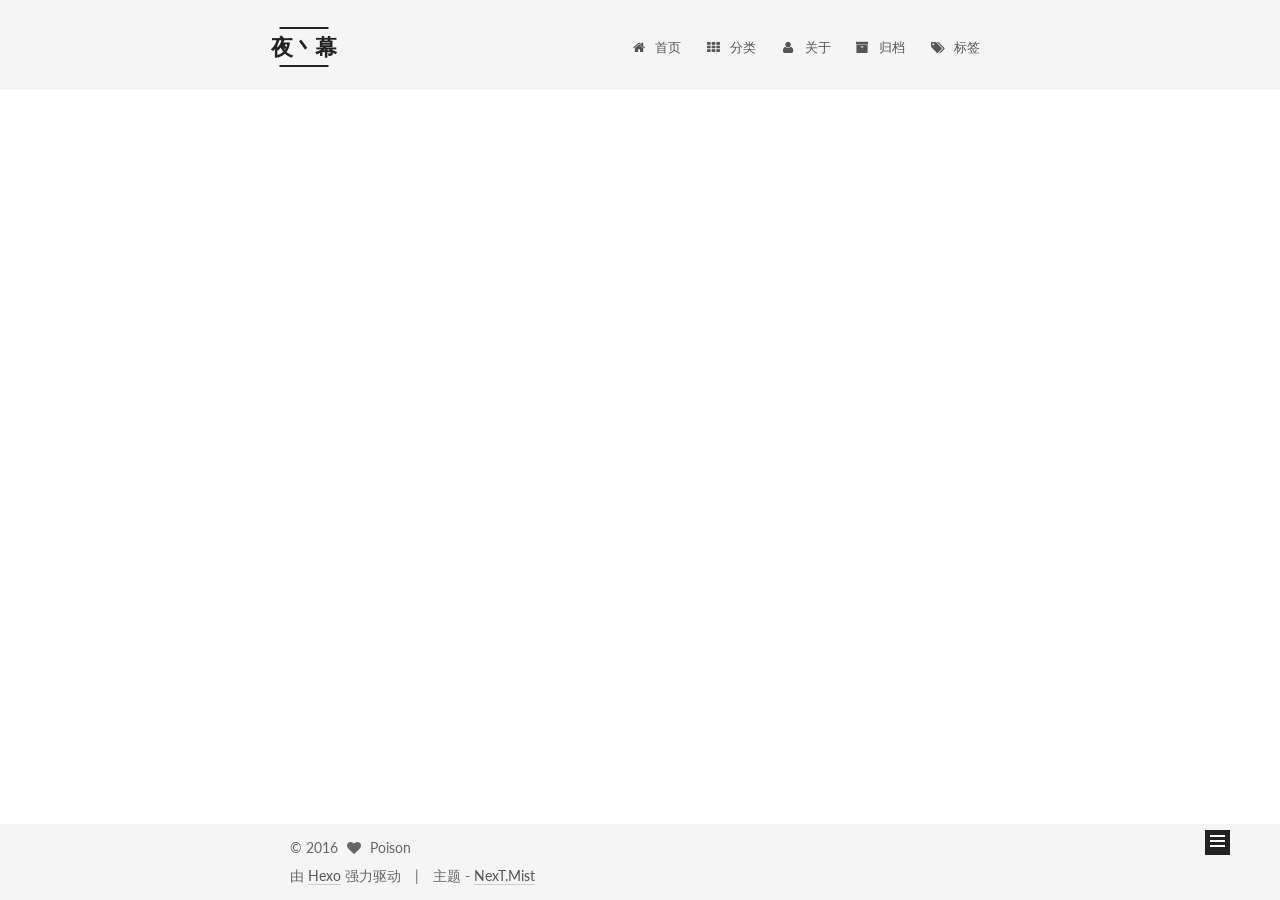
==== about/index.html @ d771e6af "Site updated: 2016-06-18 23:51:07" ====
<!doctype html>



  


<html class="theme-next mist use-motion">
<head>
  <meta charset="UTF-8"/>
<meta http-equiv="X-UA-Compatible" content="IE=edge,chrome=1" />
<meta name="viewport" content="width=device-width, initial-scale=1, maximum-scale=1"/>



<meta http-equiv="Cache-Control" content="no-transform" />
<meta http-equiv="Cache-Control" content="no-siteapp" />












  
  
  <link href="/vendors/fancybox/source/jquery.fancybox.css?v=2.1.5" rel="stylesheet" type="text/css" />




  
  
  
  

  
    
    
  

  

  

  

  

  
    
    
    <link href="//fonts.googleapis.com/css?family=Lato:300,300italic,400,400italic,700,700italic&subset=latin,latin-ext" rel="stylesheet" type="text/css">
  






<link href="/vendors/font-awesome/css/font-awesome.min.css?v=4.4.0" rel="stylesheet" type="text/css" />

<link href="/css/main.css?v=5.0.1" rel="stylesheet" type="text/css" />


  <meta name="keywords" content="Hexo, NexT" />




  


  <link rel="alternate" href="/atom.xml" title="夜丶幕" type="application/atom+xml" />




  <link rel="shortcut icon" type="image/x-icon" href="/favicon.ico?v=5.0.1" />






<meta name="description" content="纸上得来终觉浅，绝知此事要躬行">
<meta property="og:type" content="website">
<meta property="og:title" content="about">
<meta property="og:url" content="http://yoursite.com/about/index.html">
<meta property="og:site_name" content="夜丶幕">
<meta property="og:description" content="纸上得来终觉浅，绝知此事要躬行">
<meta property="og:updated_time" content="2016-06-18T04:58:09.805Z">
<meta name="twitter:card" content="summary">
<meta name="twitter:title" content="about">
<meta name="twitter:description" content="纸上得来终觉浅，绝知此事要躬行">



<script type="text/javascript" id="hexo.configuration">
  var NexT = window.NexT || {};
  var CONFIG = {
    scheme: 'Mist',
    sidebar: {"position":"right","display":"post"},
    fancybox: true,
    motion: true,
    duoshuo: {
      userId: 0,
      author: '博主'
    }
  };
</script>




  <link rel="canonical" href="http://yoursite.com/about/"/>

  <title>
  

  
    about | 夜丶幕
  
</title>
</head>

<body itemscope itemtype="http://schema.org/WebPage" lang="zh-Hans">

  










  
  
    
  

  <div class="container one-collumn sidebar-position-right  ">
    <div class="headband"></div>

    <header id="header" class="header" itemscope itemtype="http://schema.org/WPHeader">
      <div class="header-inner"><div class="site-meta ">
  

  <div class="custom-logo-site-title">
    <a href="/"  class="brand" rel="start">
      <span class="logo-line-before"><i></i></span>
      <span class="site-title">夜丶幕</span>
      <span class="logo-line-after"><i></i></span>
    </a>
  </div>
  <p class="site-subtitle"></p>
</div>

<div class="site-nav-toggle">
  <button>
    <span class="btn-bar"></span>
    <span class="btn-bar"></span>
    <span class="btn-bar"></span>
  </button>
</div>

<nav class="site-nav">
  

  
    <ul id="menu" class="menu">
      
        
        <li class="menu-item menu-item-home">
          <a href="/" rel="section">
            
              <i class="menu-item-icon fa fa-fw fa-home"></i> <br />
            
            首页
          </a>
        </li>
      
        
        <li class="menu-item menu-item-categories">
          <a href="/categories" rel="section">
            
              <i class="menu-item-icon fa fa-fw fa-th"></i> <br />
            
            分类
          </a>
        </li>
      
        
        <li class="menu-item menu-item-about">
          <a href="/about" rel="section">
            
              <i class="menu-item-icon fa fa-fw fa-user"></i> <br />
            
            关于
          </a>
        </li>
      
        
        <li class="menu-item menu-item-archives">
          <a href="/archives" rel="section">
            
              <i class="menu-item-icon fa fa-fw fa-archive"></i> <br />
            
            归档
          </a>
        </li>
      
        
        <li class="menu-item menu-item-tags">
          <a href="/tags" rel="section">
            
              <i class="menu-item-icon fa fa-fw fa-tags"></i> <br />
            
            标签
          </a>
        </li>
      

      
    </ul>
  

  
</nav>

 </div>
    </header>

    <main id="main" class="main">
      <div class="main-inner">
        <div class="content-wrap">
          <div id="content" class="content">
            

  <div id="posts" class="posts-expand">
    
    
      
    
  </div>


          </div>
          


          
  <div class="comments" id="comments">
    
      <div class="ds-thread" data-thread-key="about/index.html"
           data-title="about" data-url="http://yoursite.com/about/index.html">
      </div>
    
  </div>


        </div>
        
          
  
  <div class="sidebar-toggle">
    <div class="sidebar-toggle-line-wrap">
      <span class="sidebar-toggle-line sidebar-toggle-line-first"></span>
      <span class="sidebar-toggle-line sidebar-toggle-line-middle"></span>
      <span class="sidebar-toggle-line sidebar-toggle-line-last"></span>
    </div>
  </div>

  <aside id="sidebar" class="sidebar">
    <div class="sidebar-inner">

      

      

      <section class="site-overview sidebar-panel  sidebar-panel-active ">
        <div class="site-author motion-element" itemprop="author" itemscope itemtype="http://schema.org/Person">
          <img class="site-author-image" itemprop="image"
               src="/images/poison.png"
               alt="Poison" />
          <p class="site-author-name" itemprop="name">Poison</p>
          <p class="site-description motion-element" itemprop="description">纸上得来终觉浅，绝知此事要躬行</p>
        </div>
        <nav class="site-state motion-element">
          <div class="site-state-item site-state-posts">
            <a href="/archives">
              <span class="site-state-item-count">2</span>
              <span class="site-state-item-name">日志</span>
            </a>
          </div>

          
            <div class="site-state-item site-state-categories">
              <a href="/categories">
                <span class="site-state-item-count">1</span>
                <span class="site-state-item-name">分类</span>
              </a>
            </div>
          

          
            <div class="site-state-item site-state-tags">
              <a href="/tags">
                <span class="site-state-item-count">1</span>
                <span class="site-state-item-name">标签</span>
              </a>
            </div>
          

        </nav>

        
          <div class="feed-link motion-element">
            <a href="/atom.xml" rel="alternate">
              <i class="fa fa-rss"></i>
              RSS
            </a>
          </div>
        

        <div class="links-of-author motion-element">
          
            
              <span class="links-of-author-item">
                <a href="https://github.com/your-user-name" target="_blank" title="GitHub">
                  
                    <i class="fa fa-fw fa-github"></i>
                  
                  GitHub
                </a>
              </span>
            
              <span class="links-of-author-item">
                <a href="https://twitter.com/your-user-name" target="_blank" title="Twitter">
                  
                    <i class="fa fa-fw fa-twitter"></i>
                  
                  Twitter
                </a>
              </span>
            
              <span class="links-of-author-item">
                <a href="http://weibo.com/your-user-name" target="_blank" title="微博">
                  
                    <i class="fa fa-fw fa-globe"></i>
                  
                  微博
                </a>
              </span>
            
              <span class="links-of-author-item">
                <a href="http://douban.com/people/your-user-name" target="_blank" title="豆瓣">
                  
                    <i class="fa fa-fw fa-globe"></i>
                  
                  豆瓣
                </a>
              </span>
            
              <span class="links-of-author-item">
                <a href="http://www.zhihu.com/people/your-user-name" target="_blank" title="知乎">
                  
                    <i class="fa fa-fw fa-globe"></i>
                  
                  知乎
                </a>
              </span>
            
          
        </div>

        
        

        
        

      </section>

      

    </div>
  </aside>


        
      </div>
    </main>

    <footer id="footer" class="footer">
      <div class="footer-inner">
        <div class="copyright" >
  
  &copy; 
  <span itemprop="copyrightYear">2016</span>
  <span class="with-love">
    <i class="fa fa-heart"></i>
  </span>
  <span class="author" itemprop="copyrightHolder">Poison</span>
</div>

<div class="powered-by">
  由 <a class="theme-link" href="http://hexo.io">Hexo</a> 强力驱动
</div>

<div class="theme-info">
  主题 -
  <a class="theme-link" href="https://github.com/iissnan/hexo-theme-next">
    NexT.Mist
  </a>
</div>

        

        
      </div>
    </footer>

    <div class="back-to-top">
      <i class="fa fa-arrow-up"></i>
    </div>
  </div>

  

<script type="text/javascript">
  if (Object.prototype.toString.call(window.Promise) !== '[object Function]') {
    window.Promise = null;
  }
</script>









  



  
  <script type="text/javascript" src="/vendors/jquery/index.js?v=2.1.3"></script>

  
  <script type="text/javascript" src="/vendors/fastclick/lib/fastclick.min.js?v=1.0.6"></script>

  
  <script type="text/javascript" src="/vendors/jquery_lazyload/jquery.lazyload.js?v=1.9.7"></script>

  
  <script type="text/javascript" src="/vendors/velocity/velocity.min.js?v=1.2.1"></script>

  
  <script type="text/javascript" src="/vendors/velocity/velocity.ui.min.js?v=1.2.1"></script>

  
  <script type="text/javascript" src="/vendors/fancybox/source/jquery.fancybox.pack.js?v=2.1.5"></script>


  


  <script type="text/javascript" src="/js/src/utils.js?v=5.0.1"></script>

  <script type="text/javascript" src="/js/src/motion.js?v=5.0.1"></script>



  
  

  

  


  <script type="text/javascript" src="/js/src/bootstrap.js?v=5.0.1"></script>



  

  
    
  

  <script type="text/javascript">
    var duoshuoQuery = {short_name:"poisonsky"};
    (function() {
      var ds = document.createElement('script');
      ds.type = 'text/javascript';ds.async = true;
      ds.id = 'duoshuo-script';
      ds.src = (document.location.protocol == 'https:' ? 'https:' : 'http:') + '//static.duoshuo.com/embed.js';
      ds.charset = 'UTF-8';
      (document.getElementsByTagName('head')[0]
      || document.getElementsByTagName('body')[0]).appendChild(ds);
    })();
  </script>

  
    
  






  
  
  

  

  

</body>
</html>
---- css/main.css ----
/* normalize.css v3.0.2 | MIT License | git.io/normalize */
html {
  font-family: sans-serif; /* 1 */
  -ms-text-size-adjust: 100%; /* 2 */
  -webkit-text-size-adjust: 100%; /* 2 */
}
body {
  margin: 0;
}
article,
aside,
details,
figcaption,
figure,
footer,
header,
hgroup,
main,
menu,
nav,
section,
summary {
  display: block;
}
audio,
canvas,
progress,
video {
  display: inline-block; /* 1 */
  vertical-align: baseline; /* 2 */
}
audio:not([controls]) {
  display: none;
  height: 0;
}
[hidden],
template {
  display: none;
}
a {
  background-color: transparent;
}
a:active,
a:hover {
  outline: 0;
}
abbr[title] {
  border-bottom: 1px dotted;
}
b,
strong {
  font-weight: bold;
}
dfn {
  font-style: italic;
}
h1 {
  font-size: 2em;
  margin: 0.67em 0;
}
mark {
  background: #ff0;
  color: #000;
}
small {
  font-size: 80%;
}
sub,
sup {
  font-size: 75%;
  line-height: 0;
  position: relative;
  vertical-align: baseline;
}
sup {
  top: -0.5em;
}
sub {
  bottom: -0.25em;
}
img {
  border: 0;
}
svg:not(:root) {
  overflow: hidden;
}
figure {
  margin: 1em 40px;
}
hr {
  -moz-box-sizing: content-box;
  box-sizing: content-box;
  height: 0;
}
pre {
  overflow: auto;
}
code,
kbd,
pre,
samp {
  font-family: monospace, monospace;
  font-size: 1em;
}
button,
input,
optgroup,
select,
textarea {
  color: inherit; /* 1 */
  font: inherit; /* 2 */
  margin: 0; /* 3 */
}
button {
  overflow: visible;
}
button,
select {
  text-transform: none;
}
button,
html input[type="button"],
input[type="reset"],
input[type="submit"] {
  -webkit-appearance: button; /* 2 */
  cursor: pointer; /* 3 */
}
button[disabled],
html input[disabled] {
  cursor: default;
}
button::-moz-focus-inner,
input::-moz-focus-inner {
  border: 0;
  padding: 0;
}
input {
  line-height: normal;
}
input[type="checkbox"],
input[type="radio"] {
  box-sizing: border-box; /* 1 */
  padding: 0; /* 2 */
}
input[type="number"]::-webkit-inner-spin-button,
input[type="number"]::-webkit-outer-spin-button {
  height: auto;
}
input[type="search"] {
  -webkit-appearance: textfield; /* 1 */
  -moz-box-sizing: content-box;
  -webkit-box-sizing: content-box; /* 2 */
  box-sizing: content-box;
}
input[type="search"]::-webkit-search-cancel-button,
input[type="search"]::-webkit-search-decoration {
  -webkit-appearance: none;
}
fieldset {
  border: 1px solid #c0c0c0;
  margin: 0 2px;
  padding: 0.35em 0.625em 0.75em;
}
legend {
  border: 0; /* 1 */
  padding: 0; /* 2 */
}
textarea {
  overflow: auto;
}
optgroup {
  font-weight: bold;
}
table {
  border-collapse: collapse;
  border-spacing: 0;
}
td,
th {
  padding: 0;
}
::selection {
  background: #262a30;
  color: #fff;
}
body {
  position: relative;
  font-family: 'Lato', "PingFang SC", "Microsoft YaHei", sans-serif;
  font-size: 14px;
  line-height: 2;
  color: #555;
  background: #fff;
}
@media (max-width: 767px) {
  body {
    padding-right: 0 !important;
  }
}
@media (min-width: 768px) and (max-width: 991px) {
  body {
    padding-right: 0 !important;
  }
}
@media (min-width: 1600px) {
  body {
    font-size: 16px;
  }
}
h1,
h2,
h3,
h4,
h5,
h6 {
  margin: 0;
  padding: 0;
  font-weight: bold;
  line-height: 1.5;
  font-family: 'Lato', "PingFang SC", "Microsoft YaHei", sans-serif;
}
h2,
h3,
h4,
h5,
h6 {
  margin: 20px 0 15px;
}
h1 {
  font-size: 24px;
}
@media (max-width: 767px) {
  h1 {
    font-size: 20px;
  }
}
h2 {
  font-size: 22px;
}
@media (max-width: 767px) {
  h2 {
    font-size: 18px;
  }
}
h3 {
  font-size: 20px;
}
@media (max-width: 767px) {
  h3 {
    font-size: 16px;
  }
}
h4 {
  font-size: 18px;
}
@media (max-width: 767px) {
  h4 {
    font-size: 14px;
  }
}
h5 {
  font-size: 16px;
}
@media (max-width: 767px) {
  h5 {
    font-size: 12px;
  }
}
h6 {
  font-size: 14px;
}
@media (max-width: 767px) {
  h6 {
    font-size: 10px;
  }
}
p {
  margin: 0 0 25px 0;
}
a {
  color: #555;
  text-decoration: none;
  border-bottom: 1px solid #999;
  word-wrap: break-word;
}
a:hover {
  color: #222;
  border-bottom-color: #222;
}
ul {
  list-style: none;
}
blockquote {
  margin: 0;
  padding: 0;
}
img {
  display: block;
  margin: auto;
  max-width: 100%;
  height: auto;
}
hr {
  margin: 40px 0;
  height: 3px;
  border: none;
  background-color: #ddd;
  background-image: repeating-linear-gradient(-45deg, #fff, #fff 4px, transparent 4px, transparent 8px);
}
blockquote {
  padding: 0 15px;
  color: #666;
  border-left: 4px solid #ddd;
}
blockquote cite::before {
  content: "-";
  padding: 0 5px;
}
dt {
  font-weight: 700;
}
dd {
  margin: 0;
  padding: 0;
}
.text-left {
  text-align: left;
}
.text-center {
  text-align: center;
}
.text-right {
  text-align: right;
}
.text-justify {
  text-align: justify;
}
.text-nowrap {
  white-space: nowrap;
}
.text-lowercase {
  text-transform: lowercase;
}
.text-uppercase {
  text-transform: uppercase;
}
.text-capitalize {
  text-transform: capitalize;
}
.center-block {
  display: block;
  margin-left: auto;
  margin-right: auto;
}
.clearfix:before,
.clearfix:after {
  content: " ";
  display: table;
}
.clearfix:after {
  clear: both;
}
.pullquote {
  width: 45%;
}
.pullquote.left {
  float: left;
  margin-left: 5px;
  margin-right: 10px;
}
.pullquote.right {
  float: right;
  margin-left: 10px;
  margin-right: 5px;
}
.affix.affix.affix {
  position: fixed;
}
.translation {
  margin-top: -20px;
  font-size: 14px;
  color: #999;
}
.scrollbar-measure {
  width: 100px;
  height: 100px;
  overflow: scroll;
  position: absolute;
  top: -9999px;
}
.use-motion .motion-element {
  opacity: 0;
}
#local-search-input {
  padding: 3px;
  border: none;
  text-indent: 14px;
  border-radius: 0;
  width: 140px;
  outline: none;
  border-bottom: 1px solid #999;
  background: inherit;
  opacity: 0.5;
}
#local-search-input:focus {
  opacity: 1;
}
.search-icon {
  position: absolute;
  top: 9px;
}
table {
  margin: 20px 0;
  width: 100%;
  border-collapse: collapse;
  border-spacing: 0;
  border: 1px solid #ddd;
  font-size: 14px;
  table-layout: fixed;
  word-wrap: break-all;
}
table>tbody>tr:nth-of-type(odd) {
  background-color: #f9f9f9;
}
table>tbody>tr:hover {
  background-color: #f5f5f5;
}
caption,
th,
td {
  padding: 8px;
  text-align: left;
  vertical-align: middle;
  font-weight: normal;
}
th,
td {
  border-bottom: 3px solid #ddd;
  border-right: 1px solid #eee;
}
th {
  padding-bottom: 10px;
  font-weight: 700;
}
td {
  border-bottom-width: 1px;
}
html,
body {
  height: 100%;
}
.container {
  position: relative;
  min-height: 100%;
}
.header-inner {
  margin: 0 auto;
  padding: 100px 0 70px;
  width: 700px;
}
@media (min-width: 1600px) {
  .container .header-inner {
    width: 900px;
  }
}
.main {
  padding-bottom: 150px;
}
.main-inner {
  margin: 0 auto;
  width: 700px;
}
@media (min-width: 1600px) {
  .container .main-inner {
    width: 900px;
  }
}
.footer {
  position: absolute;
  left: 0;
  bottom: 0;
  width: 100%;
  min-height: 50px;
}
.footer-inner {
  box-sizing: border-box;
  margin: 20px auto;
  width: 700px;
}
@media (min-width: 1600px) {
  .container .footer-inner {
    width: 900px;
  }
}
pre,
.highlight {
  overflow: auto;
  margin: 20px 0;
  padding: 15px;
  font-size: 13px;
  color: #4d4d4c;
  background: #f7f7f7;
  line-height: 1.6;
}
pre,
code {
  font-family: consolas, Menlo, "PingFang SC", "Microsoft YaHei", monospace;
}
code {
  padding: 2px 4px;
  word-break: break-all;
  color: #555;
  background: #eee;
  border-radius: 4px;
  font-size: 13px;
}
pre code {
  padding: 0;
  color: #4d4d4c;
  background: none;
  text-shadow: none;
}
.highlight pre {
  border: none;
  margin: 0;
  padding: 1px;
}
.highlight table {
  margin: 0;
  width: auto;
  border: none;
}
.highlight td {
  border: none;
  padding: 0;
}
.highlight figcaption {
  font-size: 1em;
  color: #4d4d4c;
  line-height: 1em;
  margin-bottom: 1em;
}
.highlight figcaption:before,
.highlight figcaption:after {
  content: " ";
  display: table;
}
.highlight figcaption:after {
  clear: both;
}
.highlight figcaption a {
  float: right;
  color: #4d4d4c;
}
.highlight figcaption a:hover {
  border-bottom-color: #4d4d4c;
}
.highlight .gutter pre {
  color: #666;
  text-align: right;
  padding-right: 20px;
}
.highlight .line {
  height: 20px;
}
.gist table {
  width: auto;
}
.gist table td {
  border: none;
}
pre .comment {
  color: #8e908c;
}
pre .variable,
pre .attribute,
pre .tag,
pre .regexp,
pre .ruby .constant,
pre .xml .tag .title,
pre .xml .pi,
pre .xml .doctype,
pre .html .doctype,
pre .css .id,
pre .css .class,
pre .css .pseudo {
  color: #c82829;
}
pre .number,
pre .preprocessor,
pre .built_in,
pre .literal,
pre .params,
pre .constant,
pre .command {
  color: #f5871f;
}
pre .ruby .class .title,
pre .css .rules .attribute,
pre .string,
pre .value,
pre .inheritance,
pre .header,
pre .ruby .symbol,
pre .xml .cdata,
pre .special,
pre .number,
pre .formula {
  color: #718c00;
}
pre .title,
pre .css .hexcolor {
  color: #3e999f;
}
pre .function,
pre .python .decorator,
pre .python .title,
pre .ruby .function .title,
pre .ruby .title .keyword,
pre .perl .sub,
pre .javascript .title,
pre .coffeescript .title {
  color: #4271ae;
}
pre .keyword,
pre .javascript .function {
  color: #8959a8;
}
.full-image.full-image.full-image {
  border: none;
  max-width: 100%;
  width: auto;
  margin: 20px auto;
}
@media (min-width: 992px) {
  .full-image.full-image.full-image {
    max-width: none;
    width: 126%;
    margin: 0 -13%;
  }
}
.blockquote-center,
.page-home .post-type-quote blockquote,
.page-post-detail .post-type-quote blockquote {
  position: relative;
  margin: 40px 0;
  padding: 0;
  border-left: none;
  text-align: center;
}
.blockquote-center::before,
.page-home .post-type-quote blockquote::before,
.page-post-detail .post-type-quote blockquote::before,
.blockquote-center::after,
.page-home .post-type-quote blockquote::after,
.page-post-detail .post-type-quote blockquote::after {
  position: absolute;
  content: ' ';
  display: block;
  width: 100%;
  height: 24px;
  opacity: 0.2;
  background-repeat: no-repeat;
  background-position: 0 -6px;
  background-size: 22px 22px;
}
.blockquote-center::before,
.page-home .post-type-quote blockquote::before,
.page-post-detail .post-type-quote blockquote::before {
  top: -20px;
  background-image: url("../images/quote-l.svg");
  border-top: 1px solid #ccc;
}
.blockquote-center::after,
.page-home .post-type-quote blockquote::after,
.page-post-detail .post-type-quote blockquote::after {
  bottom: -20px;
  background-image: url("../images/quote-r.svg");
  border-bottom: 1px solid #ccc;
  background-position: 100% 8px;
}
.blockquote-center p,
.page-home .post-type-quote blockquote p,
.page-post-detail .post-type-quote blockquote p,
.blockquote-center div,
.page-home .post-type-quote blockquote div,
.page-post-detail .post-type-quote blockquote div {
  text-align: center;
}
.post .post-body .group-picture img {
  box-sizing: border-box;
  padding: 0 3px;
  border: none;
}
.post .group-picture-row {
  overflow: hidden;
  margin-top: 6px;
}
.post .group-picture-row:first-child {
  margin-top: 0;
}
.post .group-picture-column {
  float: left;
}
.page-post-detail .post-body .group-picture-column {
  float: none;
  margin-top: 10px;
  width: auto !important;
}
.page-post-detail .post-body .group-picture-column img {
  margin: 0 auto;
}
.page-archive .group-picture-container {
  overflow: hidden;
}
.page-archive .group-picture-row {
  float: left;
}
.page-archive .group-picture-row:first-child {
  margin-top: 6px;
}
.page-archive .group-picture-column {
  max-width: 150px;
  max-height: 150px;
}
.btn {
  display: inline-block;
  padding: 0 20px;
  font-size: 14px;
  color: #fff;
  background: #222;
  border: 2px solid #222;
  text-decoration: none;
  border-radius: 0;
  transition-property: background-color;
  transition-duration: 0.2s;
  transition-timing-function: ease-in-out;
  transition-delay: 0s;
}
.btn:hover,
.post-more-link .btn:hover {
  border-color: #222;
  color: #222;
  background: #fff;
}
.btn-bar {
  display: block;
  width: 22px;
  height: 2px;
  background: #555;
  border-radius: 1px;
}
.btn-bar+.btn-bar {
  margin-top: 4px;
}
.pagination {
  margin: 120px 0 40px;
  text-align: center;
  border-top: 1px solid #eee;
}
.page-number-basic,
.pagination .prev,
.pagination .next,
.pagination .page-number,
.pagination .space {
  display: inline-block;
  position: relative;
  top: -1px;
  margin: 0 10px;
  padding: 0 10px;
  line-height: 30px;
}
@media (max-width: 767px) {
  .page-number-basic,
  .pagination .prev,
  .pagination .next,
  .pagination .page-number,
  .pagination .space {
    margin: 0 5px;
  }
}
.pagination .prev,
.pagination .next,
.pagination .page-number {
  border-bottom: 0;
  border-top: 1px solid #eee;
  transition-property: border-color;
  transition-duration: 0.2s;
  transition-timing-function: ease-in-out;
  transition-delay: 0s;
}
.pagination .prev:hover,
.pagination .next:hover,
.pagination .page-number:hover {
  border-top-color: #222;
}
.pagination .space {
  padding: 0;
  margin: 0;
}
.pagination .prev {
  margin-left: 0;
}
.pagination .next {
  margin-right: 0;
}
.pagination .page-number.current {
  color: #fff;
  background: #ccc;
  border-top-color: #ccc;
}
@media (max-width: 767px) {
  .pagination {
    border-top: none;
  }
  .pagination .prev,
  .pagination .next,
  .pagination .page-number {
    margin-bottom: 10px;
    border-top: 0;
    border-bottom: 1px solid #eee;
  }
  .pagination .prev:hover,
  .pagination .next:hover,
  .pagination .page-number:hover {
    border-bottom-color: #222;
  }
}
.comments {
  margin: 60px 20px 0;
}
.tag-cloud {
  text-align: center;
}
.tag-cloud a {
  display: inline-block;
  margin: 10px;
}
.back-to-top {
  box-sizing: border-box;
  position: fixed;
  bottom: -100px;
  right: 50px;
  z-index: 1050;
  padding: 0 6px;
  width: 25px;
  background: #222;
  font-size: 12px;
  opacity: 1;
  color: #fff;
  cursor: pointer;
  text-align: center;
  -webkit-transform: translateZ(0);
  transition-property: bottom;
  transition-duration: 0.2s;
  transition-timing-function: ease-in-out;
  transition-delay: 0s;
}
@media (max-width: 767px) {
  .back-to-top {
    display: none;
  }
}
@media (min-width: 768px) and (max-width: 991px) {
  .back-to-top {
    display: none;
  }
}
.back-to-top.back-to-top-on {
  bottom: 19px;
}
.header {
  background: #fff;
}
.header-inner {
  position: relative;
}
.headband {
  height: 3px;
  background: #222;
}
.site-meta {
  margin: 0;
  text-align: left;
}
@media (max-width: 767px) {
  .site-meta {
    text-align: center;
  }
}
.brand {
  position: relative;
  display: inline-block;
  padding: 0 40px;
  color: #222;
  background: #222;
  border-bottom: none;
}
.brand:hover {
  color: #222;
}
.logo {
  display: inline-block;
  margin-right: 5px;
  line-height: 36px;
  vertical-align: top;
}
.site-title {
  display: inline-block;
  vertical-align: top;
  line-height: 36px;
  font-size: 20px;
  font-weight: normal;
  font-family: 'Lato', "PingFang SC", "Microsoft YaHei", sans-serif;
}
.site-subtitle {
  margin-top: 10px;
  font-size: 13px;
  color: #999;
}
.use-motion .brand {
  opacity: 0;
}
.use-motion .logo,
.use-motion .site-title,
.use-motion .site-subtitle {
  opacity: 0;
  position: relative;
  top: -10px;
}
.site-nav-toggle {
  display: none;
  position: absolute;
  top: 10px;
  left: 10px;
}
@media (max-width: 767px) {
  .site-nav-toggle {
    display: block;
  }
}
.site-nav-toggle button {
  margin-top: 2px;
  padding: 9px 10px;
  background: transparent;
  border: none;
}
@media (max-width: 767px) {
  .site-nav {
    display: none;
    margin: 0 -10px;
    padding: 0 10px;
    clear: both;
    border-top: 1px solid #ddd;
  }
}
@media (min-width: 768px) and (max-width: 991px) {
  .site-nav {
    display: block !important;
  }
}
@media (min-width: 992px) {
  .site-nav {
    display: block !important;
  }
}
.menu {
  margin-top: 20px;
  padding-left: 0;
  text-align: center;
}
.menu .menu-item {
  display: inline-block;
  margin: 0 10px;
}
@media screen and (max-width: 767px) {
  .menu .menu-item {
    margin-top: 10px;
  }
}
.menu .menu-item a {
  display: block;
  font-size: 13px;
  text-transform: capitalize;
  line-height: inherit;
  border-bottom: 1px solid transparent;
  transition-property: border-color;
  transition-duration: 0.2s;
  transition-timing-function: ease-in-out;
  transition-delay: 0s;
}
.menu .menu-item a:hover {
  border-bottom-color: #222;
}
.menu .menu-item .fa {
  margin-right: 5px;
}
.use-motion .menu-item {
  opacity: 0;
}
.post-body {
  font-family: 'Lato', "PingFang SC", "Microsoft YaHei", sans-serif;
}
@media (max-width: 767px) {
  .post-body {
    word-break: break-word;
  }
}
.post-body .fancybox img {
  display: block !important;
  margin: 0 auto;
  cursor: pointer;
  cursor: zoom-in;
  cursor: -webkit-zoom-in;
}
.post-body .image-caption,
.post-body .figure .caption {
  margin: 10px auto 15px;
  text-align: center;
  font-size: 14px;
  color: #999;
  font-weight: bold;
  line-height: 1;
}
.post-sticky-flag {
  display: inline-block;
  font-size: 16px;
  -ms-transform: rotate(30deg);
  -webkit-transform: rotate(30deg);
  -moz-transform: rotate(30deg);
  -ms-transform: rotate(30deg);
  -o-transform: rotate(30deg);
  transform: rotate(30deg);
}
.posts-expand {
  padding-top: 40px;
}
@media (max-width: 767px) {
  .posts-expand {
    margin: 0 20px;
  }
  .post-body pre,
  .post-body .highlight {
    padding: 10px;
  }
  .post-body pre .gutter pre,
  .post-body .highlight .gutter pre {
    padding-right: 10px;
  }
}
@media (min-width: 992px) {
  .posts-expand .post-body {
    text-align: justify;
  }
}
.posts-expand .post-body h2,
.posts-expand .post-body h3,
.posts-expand .post-body h4,
.posts-expand .post-body h5,
.posts-expand .post-body h6 {
  padding-top: 10px;
}
.posts-expand .post-body h2 .header-anchor,
.posts-expand .post-body h3 .header-anchor,
.posts-expand .post-body h4 .header-anchor,
.posts-expand .post-body h5 .header-anchor,
.posts-expand .post-body h6 .header-anchor {
  float: right;
  margin-left: 10px;
  color: #ccc;
  border-bottom-style: none;
  visibility: hidden;
}
.posts-expand .post-body h2 .header-anchor:hover,
.posts-expand .post-body h3 .header-anchor:hover,
.posts-expand .post-body h4 .header-anchor:hover,
.posts-expand .post-body h5 .header-anchor:hover,
.posts-expand .post-body h6 .header-anchor:hover {
  color: inherit;
}
.posts-expand .post-body h2:hover .header-anchor,
.posts-expand .post-body h3:hover .header-anchor,
.posts-expand .post-body h4:hover .header-anchor,
.posts-expand .post-body h5:hover .header-anchor,
.posts-expand .post-body h6:hover .header-anchor {
  visibility: visible;
}
.posts-expand .post-body ul li {
  list-style: circle;
}
.posts-expand .post-body img {
  box-sizing: border-box;
  margin: auto;
  padding: 3px;
  border: 1px solid #ddd;
}
.posts-expand .fancybox img {
  margin: 0 auto;
}
@media (max-width: 767px) {
  .posts-collapse {
    margin: 0 20px;
  }
  .posts-collapse .post-title,
  .posts-collapse .post-meta {
    display: block;
    width: auto;
    text-align: left;
  }
}
.posts-collapse {
  position: relative;
  z-index: 1010;
  margin-left: 0;
}
.posts-collapse::after {
  content: " ";
  position: absolute;
  top: 20px;
  left: 0;
  margin-left: -2px;
  width: 4px;
  height: 100%;
  background: #f5f5f5;
  z-index: -1;
}
@media (max-width: 767px) {
  .posts-collapse {
    margin: 0 20px;
  }
}
.posts-collapse .collection-title {
  position: relative;
  margin: 60px 0;
}
.posts-collapse .collection-title h2 {
  margin-left: 20px;
}
.posts-collapse .collection-title small {
  color: #bbb;
}
.posts-collapse .collection-title::before {
  content: " ";
  position: absolute;
  left: 0;
  top: 50%;
  margin-left: -4px;
  margin-top: -4px;
  width: 8px;
  height: 8px;
  background: #bbb;
  border-radius: 50%;
}
.posts-collapse .post {
  margin: 30px 0;
}
.posts-collapse .post-header {
  position: relative;
  transition-duration: 0.2s;
  transition-timing-function: ease-in-out;
  transition-delay: 0s;
  transition-property: border;
  border-bottom: 1px dashed #ccc;
}
.posts-collapse .post-header::before {
  content: " ";
  position: absolute;
  left: 0;
  top: 12px;
  width: 6px;
  height: 6px;
  margin-left: -4px;
  background: #bbb;
  border-radius: 50%;
  border: 1px solid #fff;
  transition-duration: 0.2s;
  transition-timing-function: ease-in-out;
  transition-delay: 0s;
  transition-property: background;
}
.posts-collapse .post-header:hover {
  border-bottom-color: #666;
}
.posts-collapse .post-header:hover::before {
  background: #222;
}
.posts-collapse .post-meta {
  position: absolute;
  font-size: 12px;
  left: 20px;
  top: 5px;
}
.posts-collapse .post-comments-count {
  display: none;
}
.posts-collapse .post-title {
  margin-left: 60px;
  font-size: 16px;
  font-weight: normal;
  line-height: inherit;
}
.posts-collapse .post-title::after {
  margin-left: 3px;
  opacity: 0.6;
}
.posts-collapse .post-title a {
  color: #666;
  border-bottom: none;
}
.page-home .post-type-quote .post-header,
.page-post-detail .post-type-quote .post-header,
.page-home .post-type-quote .post-tags,
.page-post-detail .post-type-quote .post-tags {
  display: none;
}
.posts-expand .post-title {
  font-size: 26px;
  text-align: center;
  word-break: break-word;
  font-weight: 400;
}
@media (max-width: 767px) {
  .posts-expand .post-title {
    font-size: 22px;
  }
}
.posts-expand .post-title-link {
  display: inline-block;
  position: relative;
  color: #555;
  border-bottom: none;
  line-height: 1.2;
  vertical-align: top;
}
.posts-expand .post-title-link::before {
  content: "";
  position: absolute;
  width: 100%;
  height: 2px;
  bottom: 0;
  left: 0;
  background-color: #000;
  visibility: hidden;
  -webkit-transform: scaleX(0);
  -moz-transform: scaleX(0);
  -ms-transform: scaleX(0);
  -o-transform: scaleX(0);
  transform: scaleX(0);
  transition-duration: 0.2s;
  transition-timing-function: ease-in-out;
  transition-delay: 0s;
}
.posts-expand .post-title-link:hover::before {
  visibility: visible;
  -webkit-transform: scaleX(1);
  -moz-transform: scaleX(1);
  -ms-transform: scaleX(1);
  -o-transform: scaleX(1);
  transform: scaleX(1);
}
.posts-expand .post-title-link .fa {
  font-size: 16px;
}
.posts-expand .post-meta {
  margin: 3px 0 60px 0;
  color: #999;
  font-family: 'Lato', "PingFang SC", "Microsoft YaHei", sans-serif;
  font-size: 12px;
  text-align: center;
}
.posts-expand .post-meta .post-category-list {
  display: inline-block;
  margin: 0;
  padding: 3px;
}
.posts-expand .post-meta .post-category-list-link {
  color: #999;
}
.post-meta-item-icon {
  display: none;
  margin-right: 3px;
}
@media (min-width: 768px) and (max-width: 991px) {
  .post-meta-item-icon {
    display: inline-block;
  }
}
@media (max-width: 767px) {
  .post-meta-item-icon {
    display: inline-block;
  }
}
@media (min-width: 768px) and (max-width: 991px) {
  .post-meta-item-text {
    display: none;
  }
}
@media (max-width: 767px) {
  .post-meta-item-text {
    display: none;
  }
}
@media (max-width: 767px) {
  .posts-expand .post-comments-count {
    display: none;
  }
}
.post-more-link {
  margin-top: 50px;
}
.post-more-link .btn {
  color: #555;
  font-size: 14px;
  background: transparent;
  border-radius: 0;
  line-height: 2;
}
.posts-expand .post-tags {
  margin-top: 40px;
  text-align: center;
}
.posts-expand .post-tags a {
  display: inline-block;
  margin-right: 10px;
  font-size: 13px;
}
.post-nav {
  overflow: hidden;
  margin-top: 60px;
  padding: 10px;
  white-space: nowrap;
  border-top: 1px solid #eee;
}
.post-nav-item {
  display: inline-block;
  width: 50%;
  white-space: normal;
}
.post-nav-item a {
  position: relative;
  display: inline-block;
  line-height: 25px;
  font-size: 14px;
  color: #555;
  border-bottom: none;
}
.post-nav-item a:hover {
  color: #222;
  border-bottom: none;
}
.post-nav-item a:active {
  top: 2px;
}
.post-nav-item a i {
  font-size: 12px;
}
.post-nav-prev {
  text-align: right;
}
.posts-expand .post-eof {
  display: block;
  margin: 80px auto 60px;
  width: 8%;
  height: 1px;
  background: #ccc;
  text-align: center;
}
.post:last-child .post-eof.post-eof.post-eof {
  display: none;
}
.post-gallery {
  display: table;
  table-layout: fixed;
  width: 100%;
  border-collapse: separate;
}
.post-gallery-row {
  display: table-row;
}
.post-gallery .post-gallery-img {
  display: table-cell;
  text-align: center;
  vertical-align: middle;
  border: none;
}
.post-gallery .post-gallery-img img {
  max-width: 100%;
  max-height: 100%;
  border: none;
}
.fancybox-close,
.fancybox-close:hover {
  border: none;
}
.sidebar {
  position: fixed;
  right: 0;
  top: 0;
  bottom: 0;
  width: 0;
  z-index: 1040;
  box-shadow: inset 0 2px 6px #000;
  background: #222;
  -webkit-transform: translateZ(0);
}
.sidebar a {
  color: #999;
  border-bottom-color: #555;
}
.sidebar a:hover {
  color: #eee;
}
@media (min-width: 768px) and (max-width: 991px) {
  .sidebar {
    display: none !important;
  }
}
@media (max-width: 767px) {
  .sidebar {
    display: none !important;
  }
}
.sidebar-inner {
  position: relative;
  padding: 20px 10px;
  color: #999;
  text-align: center;
}
.sidebar-toggle {
  position: fixed;
  right: 50px;
  bottom: 45px;
  width: 15px;
  height: 15px;
  padding: 5px;
  background: #222;
  line-height: 0;
  z-index: 1050;
  cursor: pointer;
  -webkit-transform: translateZ(0);
}
@media (min-width: 768px) and (max-width: 991px) {
  .sidebar-toggle {
    display: none;
  }
}
@media (max-width: 767px) {
  .sidebar-toggle {
    display: none;
  }
}
.sidebar-toggle-line {
  position: relative;
  display: inline-block;
  vertical-align: top;
  height: 2px;
  width: 100%;
  background: #fff;
  margin-top: 3px;
}
.sidebar-toggle-line:first-child {
  margin-top: 0;
}
.site-author-image {
  display: block;
  margin: 0 auto;
  padding: 2px;
  max-width: 96px;
  height: auto;
  border: 2px solid #333;
}
.site-author-name {
  margin: 5px 0 0;
  text-align: center;
  color: #f5f5f5;
  font-weight: normal;
}
.site-description {
  margin-top: 5px;
  text-align: center;
  font-size: 14px;
  color: #999;
}
.site-state {
  overflow: hidden;
  line-height: 1.4;
  white-space: nowrap;
  text-align: center;
}
.site-state-item {
  display: inline-block;
  padding: 0 15px;
  border-left: 1px solid #333;
}
.site-state-item:first-child {
  border-left: none;
}
.site-state-item a {
  border-bottom: none;
}
.site-state-item-count {
  display: block;
  text-align: center;
  color: inherit;
  font-weight: 600;
  font-size: 18px;
}
.site-state-item-name {
  font-size: 13px;
  color: inherit;
}
.feed-link {
  margin-top: 20px;
}
.feed-link a {
  display: inline-block;
  padding: 0 15px;
  color: #fc6423;
  border: 1px solid #fc6423;
  border-radius: 4px;
}
.feed-link a i {
  color: #fc6423;
  font-size: 14px;
}
.feed-link a:hover {
  color: #fff;
  background: #fc6423;
}
.feed-link a:hover i {
  color: #fff;
}
.links-of-author {
  margin-top: 20px;
}
.links-of-author a {
  display: inline-block;
  vertical-align: middle;
  margin-right: 10px;
  margin-bottom: 10px;
  border-bottom-color: #555;
  font-size: 13px;
}
.links-of-author a:before {
  display: inline-block;
  vertical-align: middle;
  margin-right: 3px;
  content: " ";
  width: 4px;
  height: 4px;
  border-radius: 50%;
  background: #7e46ba;
}
.links-of-blogroll {
  font-size: 13px;
}
.links-of-blogroll-title {
  margin-top: 20px;
  font-size: 14px;
  font-weight: 600;
}
.links-of-blogroll-list {
  margin: 0;
  padding: 0;
}
.links-of-blogroll-item {
  padding: 2px 10px;
}
.sidebar-nav {
  margin: 0 0 20px;
  padding-left: 0;
}
.sidebar-nav li {
  display: inline-block;
  cursor: pointer;
  border-bottom: 1px solid transparent;
  font-size: 14px;
  color: #555;
}
.sidebar-nav li:hover {
  color: #f5f5f5;
}
.page-post-detail .sidebar-nav-toc {
  padding: 0 5px;
}
.page-post-detail .sidebar-nav-overview {
  margin-left: 10px;
}
.sidebar-nav .sidebar-nav-active {
  color: #87daff;
  border-bottom-color: #87daff;
}
.sidebar-nav .sidebar-nav-active:hover {
  color: #87daff;
}
.sidebar-panel {
  display: none;
}
.sidebar-panel-active {
  display: block;
}
.post-toc-empty {
  font-size: 14px;
  color: #666;
}
.post-toc-wrap {
  overflow: hidden;
}
.post-toc {
  overflow: auto;
}
.post-toc ol {
  margin: 0;
  padding: 0 2px 5px 10px;
  text-align: left;
  list-style: none;
  font-size: 14px;
}
.post-toc ol > ol {
  padding-left: 0;
}
.post-toc ol a {
  transition-duration: 0.2s;
  transition-timing-function: ease-in-out;
  transition-delay: 0s;
  transition-property: all;
  color: #999;
  border-bottom-color: #555;
}
.post-toc ol a:hover {
  color: #ccc;
  border-bottom-color: #ccc;
}
.post-toc .nav-item {
  overflow: hidden;
  text-overflow: ellipsis;
  white-space: nowrap;
  line-height: 1.8;
}
.post-toc .nav .nav-child {
  display: none;
}
.post-toc .nav .active > .nav-child {
  display: block;
}
.post-toc .nav .active-current > .nav-child {
  display: block;
}
.post-toc .nav .active-current > .nav-child > .nav-item {
  display: block;
}
.post-toc .nav .active > a {
  color: #87daff;
  border-bottom-color: #87daff;
}
.post-toc .nav .active-current > a {
  color: #87daff;
}
.post-toc .nav .active-current > a:hover {
  color: #87daff;
}
.footer {
  font-size: 14px;
  color: #999;
}
.footer img {
  border: none;
}
.footer-inner {
  text-align: center;
}
.with-love {
  display: inline-block;
  margin: 0 5px;
}
.powered-by,
.theme-info {
  display: inline-block;
}
.powered-by {
  margin-right: 10px;
}
.powered-by::after {
  content: "|";
  padding-left: 10px;
}
.cc-license {
  margin-top: 10px;
  text-align: center;
}
.cc-license .cc-opacity {
  opacity: 0.7;
  border-bottom: none;
}
.cc-license .cc-opacity:hover {
  opacity: 0.9;
}
.cc-license img {
  display: inline-block;
}
.theme-next #ds-thread #ds-reset {
  color: #555;
}
.theme-next #ds-thread #ds-reset .ds-replybox {
  margin-bottom: 30px;
}
.theme-next #ds-thread #ds-reset .ds-replybox .ds-avatar,
.theme-next #ds-reset .ds-avatar img {
  box-shadow: none;
}
.theme-next #ds-thread #ds-reset .ds-textarea-wrapper {
  border-color: #c7d4e1;
  background: none;
  border-top-right-radius: 3px;
  border-top-left-radius: 3px;
}
.theme-next #ds-thread #ds-reset .ds-textarea-wrapper textarea {
  height: 60px;
}
.theme-next #ds-reset .ds-rounded-top {
  border-radius: 0;
}
.theme-next #ds-thread #ds-reset .ds-post-toolbar {
  box-sizing: border-box;
  border: 1px solid #c7d4e1;
  background: #f6f8fa;
}
.theme-next #ds-thread #ds-reset .ds-post-options {
  height: 40px;
  border: none;
  background: none;
}
.theme-next #ds-thread #ds-reset .ds-toolbar-buttons {
  top: 11px;
}
.theme-next #ds-thread #ds-reset .ds-sync {
  top: 5px;
}
.theme-next #ds-thread #ds-reset .ds-post-button {
  top: 4px;
  right: 5px;
  width: 90px;
  height: 30px;
  border: 1px solid #c5ced7;
  border-radius: 3px;
  background-image: linear-gradient(#fbfbfc, #f5f7f9);
  color: #60676d;
}
.theme-next #ds-thread #ds-reset .ds-post-button:hover {
  background-position: 0 -30px;
  color: #60676d;
}
.theme-next #ds-thread #ds-reset .ds-comments-info {
  padding: 10px 0;
}
.theme-next #ds-thread #ds-reset .ds-sort {
  display: none;
}
.theme-next #ds-thread #ds-reset li.ds-tab a.ds-current {
  border: none;
  background: #f6f8fa;
  color: #60676d;
}
.theme-next #ds-thread #ds-reset li.ds-tab a.ds-current:hover {
  background-color: #e9f0f7;
  color: #60676d;
}
.theme-next #ds-thread #ds-reset li.ds-tab a {
  border-radius: 2px;
  padding: 5px;
}
.theme-next #ds-thread #ds-reset .ds-login-buttons p {
  color: #999;
  line-height: 36px;
}
.theme-next #ds-thread #ds-reset .ds-login-buttons .ds-service-list li {
  height: 28px;
}
.theme-next #ds-thread #ds-reset .ds-service-list a {
  background: none;
  padding: 5px;
  border: 1px solid;
  border-radius: 3px;
  text-align: center;
}
.theme-next #ds-thread #ds-reset .ds-service-list a:hover {
  color: #fff;
  background: #666;
}
.theme-next #ds-thread #ds-reset .ds-service-list .ds-weibo {
  color: #fc9b00;
  border-color: #fc9b00;
}
.theme-next #ds-thread #ds-reset .ds-service-list .ds-weibo:hover {
  background: #fc9b00;
}
.theme-next #ds-thread #ds-reset .ds-service-list .ds-qq {
  color: #60a3ec;
  border-color: #60a3ec;
}
.theme-next #ds-thread #ds-reset .ds-service-list .ds-qq:hover {
  background: #60a3ec;
}
.theme-next #ds-thread #ds-reset .ds-service-list .ds-renren {
  color: #2e7ac4;
  border-color: #2e7ac4;
}
.theme-next #ds-thread #ds-reset .ds-service-list .ds-renren:hover {
  background: #2e7ac4;
}
.theme-next #ds-thread #ds-reset .ds-service-list .ds-douban {
  color: #37994c;
  border-color: #37994c;
}
.theme-next #ds-thread #ds-reset .ds-service-list .ds-douban:hover {
  background: #37994c;
}
.theme-next #ds-thread #ds-reset .ds-service-list .ds-kaixin {
  color: #fef20d;
  border-color: #fef20d;
}
.theme-next #ds-thread #ds-reset .ds-service-list .ds-kaixin:hover {
  background: #fef20d;
}
.theme-next #ds-thread #ds-reset .ds-service-list .ds-netease {
  color: #f00;
  border-color: #f00;
}
.theme-next #ds-thread #ds-reset .ds-service-list .ds-netease:hover {
  background: #f00;
}
.theme-next #ds-thread #ds-reset .ds-service-list .ds-sohu {
  color: #ffcb05;
  border-color: #ffcb05;
}
.theme-next #ds-thread #ds-reset .ds-service-list .ds-sohu:hover {
  background: #ffcb05;
}
.theme-next #ds-thread #ds-reset .ds-service-list .ds-baidu {
  color: #2831e0;
  border-color: #2831e0;
}
.theme-next #ds-thread #ds-reset .ds-service-list .ds-baidu:hover {
  background: #2831e0;
}
.theme-next #ds-thread #ds-reset .ds-service-list .ds-google {
  color: #166bec;
  border-color: #166bec;
}
.theme-next #ds-thread #ds-reset .ds-service-list .ds-google:hover {
  background: #166bec;
}
.theme-next #ds-thread #ds-reset .ds-service-list .ds-weixin {
  color: #00ce0d;
  border-color: #00ce0d;
}
.theme-next #ds-thread #ds-reset .ds-service-list .ds-weixin:hover {
  background: #00ce0d;
}
.theme-next #ds-thread #ds-reset .ds-service-list .ds-more-services {
  border: none;
}
.theme-next #ds-thread #ds-reset .ds-service-list .ds-more-services:hover {
  background: none;
}
.theme-next #ds-reset .duoshuo-ua-admin {
  display: inline-block;
  color: #f00;
}
.theme-next #ds-reset .duoshuo-ua-platform,
.theme-next #ds-reset .duoshuo-ua-browser {
  color: #ccc;
}
.theme-next #ds-reset .duoshuo-ua-platform .fa,
.theme-next #ds-reset .duoshuo-ua-browser .fa {
  display: inline-block;
  margin-right: 3px;
}
.theme-next #ds-reset .duoshuo-ua-separator {
  display: inline-block;
  margin-left: 5px;
}
.theme-next .this_ua {
  background-color: #ccc !important;
  border-radius: 4px;
  padding: 0 5px !important;
  margin: 1px 1px !important;
  border: 1px solid #bbb !important;
  color: #fff;
  display: inline-block !important;
}
.theme-next .this_ua.admin {
  background-color: #d9534f !important;
  border-color: #d9534f !important;
}
.theme-next .this_ua.platform.iOS,
.theme-next .this_ua.platform.Mac,
.theme-next .this_ua.platform.Windows {
  background-color: #39b3d7 !important;
  border-color: #46b8da !important;
}
.theme-next .this_ua.platform.Linux {
  background-color: #3a3a3a !important;
  border-color: #1f1f1f !important;
}
.theme-next .this_ua.platform.Android {
  background-color: #00c47d !important;
  border-color: #01b171 !important;
}
.theme-next .this_ua.browser.Mobile,
.theme-next .this_ua.browser.Chrome {
  background-color: #5cb85c !important;
  border-color: #4cae4c !important;
}
.theme-next .this_ua.browser.Firefox {
  background-color: #f0ad4e !important;
  border-color: #eea236 !important;
}
.theme-next .this_ua.browser.Maxthon,
.theme-next .this_ua.browser.IE {
  background-color: #428bca !important;
  border-color: #357ebd !important;
}
.theme-next .this_ua.browser.baidu,
.theme-next .this_ua.browser.UCBrowser,
.theme-next .this_ua.browser.Opera {
  background-color: #d9534f !important;
  border-color: #d43f3a !important;
}
.theme-next .this_ua.browser.Android,
.theme-next .this_ua.browser.QQBrowser {
  background-color: #78ace9 !important;
  border-color: #4cae4c !important;
}
.post-spread {
  margin-top: 20px;
  text-align: center;
}
.jiathis_style {
  display: inline-block;
}
.jiathis_style a {
  border: none;
}
.post-spread {
  margin-top: 20px;
  text-align: center;
}
.bdshare-slide-button-box a {
  border: none;
}
.bdsharebuttonbox {
  display: inline-block;
}
.bdsharebuttonbox a {
  border: none;
}
ul.search-result-list {
  padding-left: 0px;
  margin: 0px 5px 0px 8px;
}
p.search-result {
  border-bottom: 1px dashed #ccc;
  padding: 5px 0;
}
a.search-result-title {
  font-weight: bold;
}
a.search-result {
  border-bottom: transparent;
  display: block;
  white-space: nowrap;
  overflow: hidden;
  text-overflow: ellipsis;
}
.search-keyword {
  border-bottom: 1px dashed #4088b8;
  font-weight: bold;
}
#local-search-result {
  height: 90%;
  overflow: auto;
}
.popup {
  display: none;
  position: fixed;
  top: 10%;
  left: 50%;
  width: 700px;
  height: 80%;
  margin-left: -350px;
  padding: 3px 0 0 10px;
  background: #fff;
  color: #333;
  z-index: 9999;
  border-radius: 5px;
}
@media (max-width: 767px) {
  .popup {
    padding: 3px;
    top: 0;
    left: 0;
    margin: 0;
    width: 100%;
    height: 100%;
    border-radius: 0px;
  }
}
.popoverlay {
  position: fixed;
  width: 100%;
  height: 100%;
  top: 0px;
  left: 0px;
  z-index: 2080;
  background-color: rgba(0,0,0,0.3);
}
#local-search-input {
  margin-bottom: 10px;
  width: 50%;
}
.popup-btn-close {
  position: absolute;
  top: 6px;
  right: 14px;
  color: #4ebd79;
  font-size: 14px;
  font-weight: bold;
  text-transform: uppercase;
  cursor: pointer;
}
#no-result {
  position: absolute;
  left: 44%;
  top: 42%;
  color: #ccc;
}
.site-uv,
.site-pv,
.page-pv {
  display: inline-block;
}
.site-uv .busuanzi-value,
.site-pv .busuanzi-value,
.page-pv .busuanzi-value {
  margin: 0 5px;
}
.site-uv {
  margin-right: 10px;
}
.site-uv::after {
  content: "|";
  padding-left: 10px;
}
.use-motion .post {
  opacity: 0;
}
.page-archive .archive-page-counter {
  position: relative;
  top: 3px;
  left: 20px;
}
@media (max-width: 767px) {
  .page-archive .archive-page-counter {
    top: 5px;
  }
}
.page-archive .posts-collapse .archive-move-on {
  position: absolute;
  top: 11px;
  left: 0;
  margin-left: -6px;
  width: 10px;
  height: 10px;
  opacity: 0.5;
  background: #555;
  border: 1px solid #fff;
  border-radius: 50%;
}
.category-all-page .category-all-title {
  text-align: center;
}
.category-all-page .category-all {
  margin-top: 20px;
}
.category-all-page .category-list {
  margin: 0;
  padding: 0;
  list-style: none;
}
.category-all-page .category-list-item {
  margin: 5px 10px;
}
.category-all-page .category-list-count {
  color: #bbb;
}
.category-all-page .category-list-count:before {
  display: inline;
  content: " (";
}
.category-all-page .category-list-count:after {
  display: inline;
  content: ") ";
}
.category-all-page .category-list-child {
  padding-left: 10px;
}
.page-post-detail .sidebar-toggle-line {
  background: #87daff;
}
.page-post-detail .comments {
  overflow: hidden;
}
h1,
h2,
h3,
h4,
h5,
h6 {
  margin: 20px 0 10px;
}
p {
  margin: 0 0 25px 0;
}
a {
  border-bottom-color: #ccc;
}
hr {
  margin: 20px 0;
  height: 2px;
}
.main-inner {
  margin-top: 80px;
}
.header {
  background: #f5f5f5;
}
.header-inner {
  padding: 25px 0 20px;
}
.header-inner:before,
.header-inner:after {
  content: " ";
  display: table;
}
.header-inner:after {
  clear: both;
}
@media (max-width: 767px) {
  .header-inner {
    width: auto;
    margin-bottom: 50px;
    padding: 10px;
  }
}
.site-meta {
  float: left;
  margin-left: -20px;
  line-height: normal;
}
@media (max-width: 767px) {
  .site-meta {
    margin-left: 10px;
  }
}
.site-meta .brand {
  padding: 2px 1px;
  background: none;
}
@media (max-width: 767px) {
  .site-meta .brand {
    display: block;
  }
}
.site-meta .logo {
  display: none;
}
.site-meta .site-title {
  font-size: 22px;
  font-weight: bolder;
}
@media (max-width: 767px) {
  .site-meta .site-title {
    line-height: 34px;
  }
}
.logo-line-before,
.logo-line-after {
  display: block;
  overflow: hidden;
  margin: 0 auto;
  width: 75%;
}
@media (max-width: 767px) {
  .logo-line-before,
  .logo-line-after {
    display: none;
  }
}
.logo-line-before i,
.logo-line-after i {
  position: relative;
  display: block;
  height: 2px;
  background: #222;
}
@media (max-width: 767px) {
  .logo-line-before i,
  .logo-line-after i {
    height: 3px;
  }
}
.use-motion .logo-line-before i {
  left: -100%;
}
.use-motion .logo-line-after i {
  right: -100%;
}
.site-subtitle {
  display: none;
}
.site-nav-toggle {
  position: static;
  float: right;
}
.menu {
  float: right;
  margin: 8px 0 0 0;
}
@media (max-width: 767px) {
  .menu {
    margin: 20px 0 0 0;
    padding: 0;
  }
}
.menu br {
  display: none;
}
.menu .menu-item {
  margin: 0;
}
@media (max-width: 767px) {
  .menu .menu-item {
    display: block;
  }
}
.menu .menu-item a {
  padding: 0 10px;
  background: none;
  border: none;
  border-radius: 2px;
  transition-property: background;
}
@media (max-width: 767px) {
  .menu .menu-item a {
    text-align: left;
  }
}
.menu .menu-item a:hover {
  background: #e1e1e1;
}
.menu a::before {
  display: none;
}
@media (max-width: 767px) {
  .menu a::before {
    display: block;
  }
}
@media (max-width: 767px) {
  .menu {
    float: none;
  }
}
.site-search form {
  display: none;
}
.posts-expand {
  padding-top: 0;
}
.posts-expand .post-title,
.posts-expand .post-meta {
  text-align: left;
}
@media (max-width: 767px) {
  .posts-expand .post-title,
  .posts-expand .post-meta {
    text-align: center;
  }
}
.posts-expand .post-eof {
  display: none;
}
.posts-expand .post {
  margin-top: 120px;
}
.posts-expand .post:first-child {
  margin-top: 0;
}
.posts-expand .post-meta {
  margin-top: 5px;
  margin-bottom: 20px;
}
.posts-expand .post-title {
  position: relative;
  font-size: 26px;
  font-weight: 400;
}
@media (max-width: 767px) {
  .posts-expand .post-title {
    font-size: 20px;
  }
}
@media (min-width: 1600px) {
  .posts-expand .post-title {
    font-size: 26px;
  }
}
.posts-expand .post-title:hover:before {
  background: #222;
}
.posts-expand .post-body img {
  margin: 0;
}
.posts-expand .post-tags {
  text-align: left;
}
.posts-expand .post-tags a {
  padding: 1px 5px;
  background: #f5f5f5;
  border-bottom: none;
}
.posts-expand .post-tags a:hover {
  background: #ccc;
}
.posts-expand .post-nav {
  margin-top: 40px;
}
.post-more-link {
  margin-top: 20px;
  text-align: left;
}
.post-more-link a {
  padding: 0;
  font-size: 14px;
  color: #666;
  background: none;
  border: none;
  border-bottom: 2px solid #666;
  transition-property: border;
}
@media (max-width: 767px) {
  .post-more-link a {
    font-size: 12px;
  }
}
@media (min-width: 1600px) {
  .post-more-link a {
    font-size: 16px;
  }
}
.post-more-link a:hover {
  border-bottom-color: #222;
}
.links-of-blogroll-inline .links-of-blogroll-item {
  display: inline-block;
}
.btn {
  padding: 0 10px;
  border-width: 2px;
  border-radius: 0;
}
.headband {
  display: none;
}
.site-search {
  position: relative;
  float: right;
  margin-top: 5px;
  padding-top: 3px;
}
@media (max-width: 767px) {
  .site-search {
    float: none;
    padding: 0 10px;
  }
}
@media (max-width: 767px) {
  .container .main-inner {
    width: auto;
  }
}
.page-post-detail .post-title,
.page-post-detail .post-meta {
  text-align: center;
}
.page-post-detail .post-title:before {
  display: none;
}
.page-post-detail .post-meta {
  margin-bottom: 60px;
}
.pagination {
  margin: 120px 0 0;
  text-align: left;
}
@media (max-width: 767px) {
  .pagination {
    margin: 80px 10px 0;
    text-align: center;
  }
}
.footer {
  margin-top: 80px;
  padding: 10px 0;
  background: #f5f5f5;
  color: #666;
}
.footer-inner {
  margin: 0 auto;
  text-align: left;
}
@media (max-width: 767px) {
  .footer-inner {
    width: auto;
    text-align: center;
  }
}
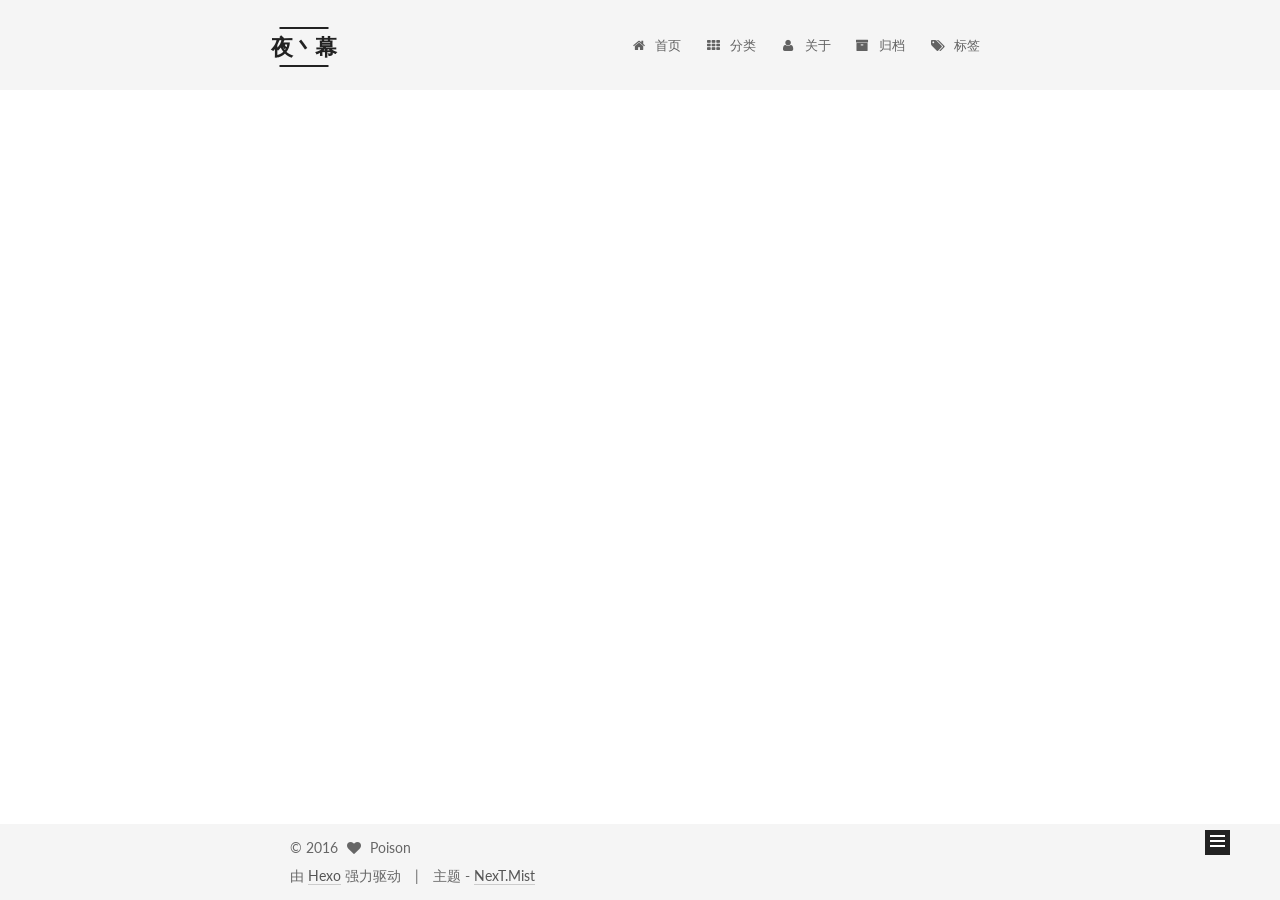
==== commit 464a272f: "Site updated: 2016-06-19 12:38:17" ====
--- a/about/index.html
+++ b/about/index.html
@@ -72,8 +72,6 @@
 
 
 
-
-  
 
 
   <link rel="alternate" href="/atom.xml" title="夜丶幕" type="application/atom+xml" />
--- a/css/main.css
+++ b/css/main.css
@@ -1548,7 +1548,7 @@
   width: 4px;
   height: 4px;
   border-radius: 50%;
-  background: #7e46ba;
+  background: #ffff36;
 }
 .links-of-blogroll {
   font-size: 13px;
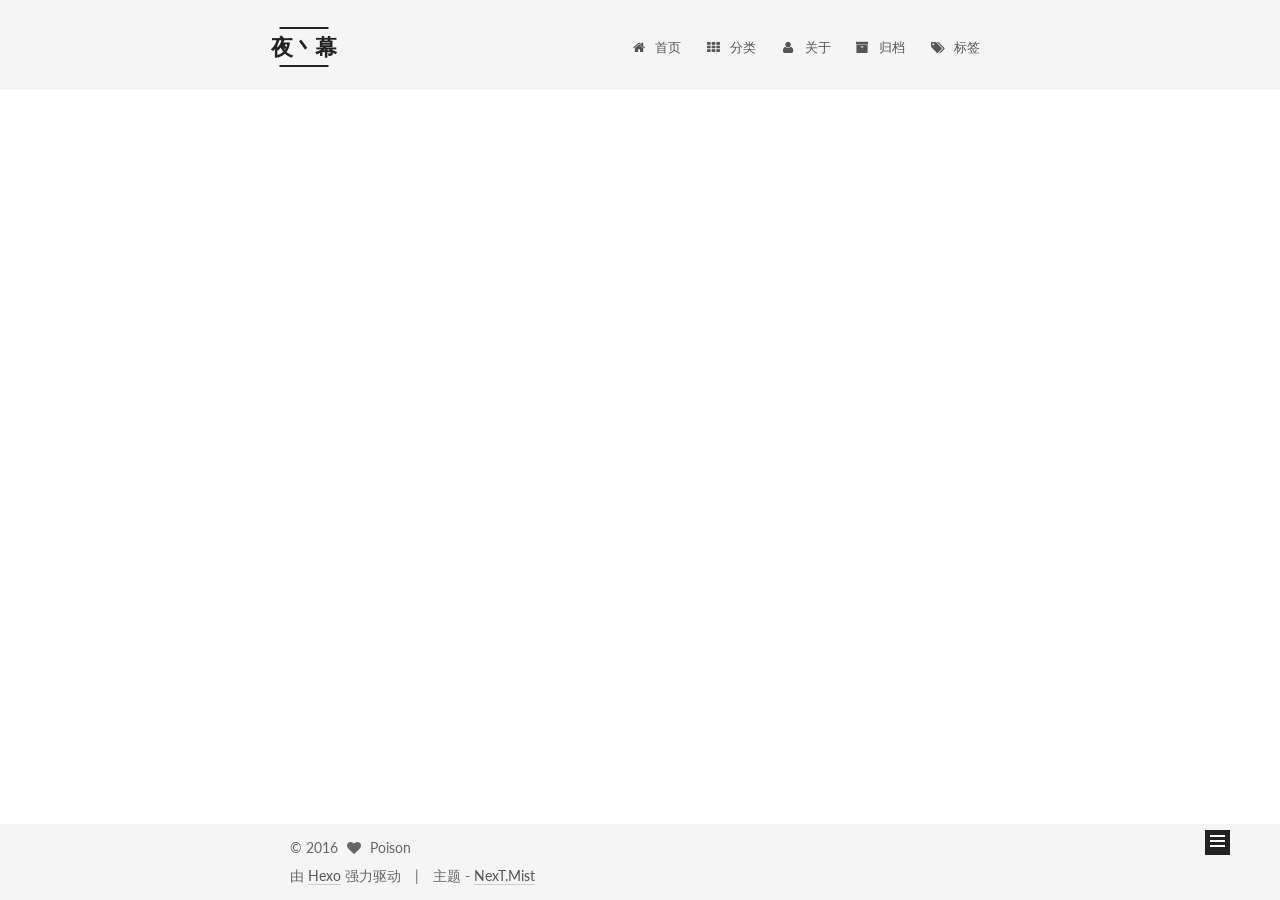
==== commit 3ce68271: "Site updated: 2016-06-19 12:43:13" ====
--- a/about/index.html
+++ b/about/index.html
@@ -72,6 +72,8 @@
 
 
 
+
+  
 
 
   <link rel="alternate" href="/atom.xml" title="夜丶幕" type="application/atom+xml" />
--- a/css/main.css
+++ b/css/main.css
@@ -1548,7 +1548,7 @@
   width: 4px;
   height: 4px;
   border-radius: 50%;
-  background: #ffff36;
+  background: #acd9c4;
 }
 .links-of-blogroll {
   font-size: 13px;
